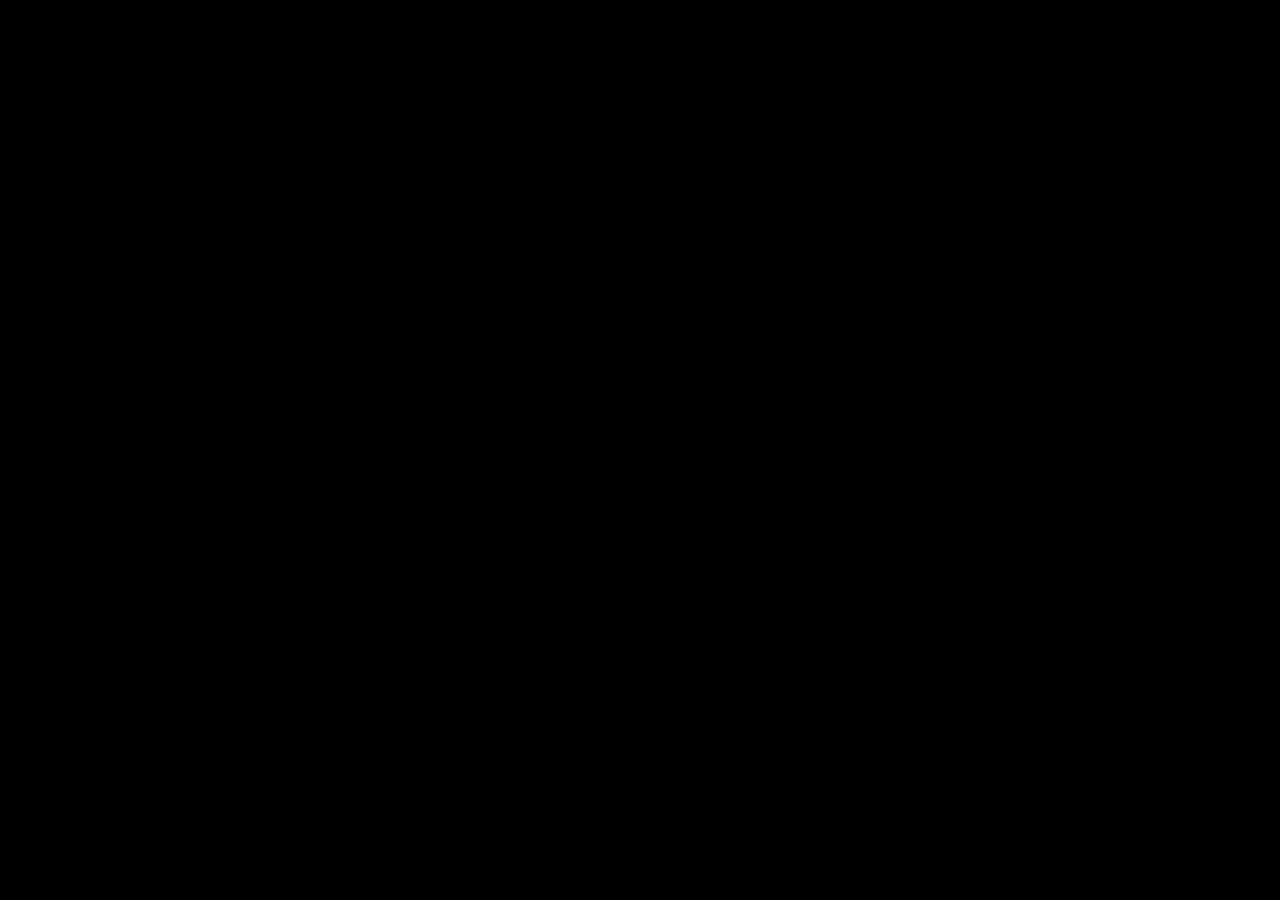
==== donation.html @ 1c8d0446 "Added donation page (still empty)" ====
<!DOCTYPE html>
<html lang="fr">
  <head>
    <meta charset="utf-8">
    <title>Chromasky - Adhésion</title>
    <link rel="icon" href="icon.ico">
    <meta name="author" content="Olivier Demers">
    <link rel="stylesheet" href="css/master.css">
    <meta name="viewport" content="width=device-width, initial-scale=1.0">
    <script src="https://zeptojs.com/zepto.min.js"></script>
    <link rel="stylesheet" href="vegas/vegas.min.css">
    <script src="vegas/vegas.min.js"></script>
    <script src="master.js"></script>
  </head>
  <body>

  </body>
</html>
---- css/master.css ----
@import url('https://fonts.googleapis.com/css?family=Righteous&display=swap');

html {
  image-rendering: auto;
  image-rendering: crisp-edges;
  image-rendering: pixelated;
}

body {
  font-family: 'Righteous', cursive;
  text-transform: uppercase;
  color: white;
  text-shadow: 2px 2px 4px #000000;
  background-color: black;
}

.title {
  background-image: url("../img/stone.png");
  background-size: contain;
  text-align: center;
  margin-top: 20px;
  margin-bottom: 20px;
  width: 90%;
  padding: 20px 0px;
  font-size: 3em;
}

.center { margin-left: auto; margin-right: auto; }
---- vegas/vegas.min.css ----
.vegas-overlay,.vegas-slide,.vegas-slide-inner,.vegas-timer,.vegas-wrapper{position:absolute;top:0;left:0;bottom:0;right:0;overflow:hidden;border:none;padding:0;margin:0}.vegas-overlay{opacity:.5;background:url(overlays/02.png) center center}.vegas-timer{top:auto;bottom:0;height:2px}.vegas-timer-progress{width:0;height:100%;background:#fff;transition:width ease-out}.vegas-timer-running .vegas-timer-progress{width:100%}.vegas-slide,.vegas-slide-inner{margin:0;padding:0;background:center center no-repeat;-webkit-transform:translateZ(0);transform:translateZ(0);will-change:transform,opacity}body .vegas-container{overflow:hidden!important;position:relative}.vegas-video{min-width:100%;min-height:100%;width:auto;height:auto}body.vegas-container{overflow:auto;position:static;z-index:-2}body.vegas-container>.vegas-overlay,body.vegas-container>.vegas-slide,body.vegas-container>.vegas-timer{position:fixed;z-index:-1}.vegas-transition-blur,.vegas-transition-blur2{opacity:0;-webkit-filter:blur(32px) brightness(1.01);filter:blur(32px) brightness(1.01)}.vegas-transition-blur-in,.vegas-transition-blur2-in{opacity:1;-webkit-filter:blur(0) brightness(1.01);filter:blur(0) brightness(1.01)}.vegas-transition-blur2-out{opacity:0}.vegas-transition-burn,.vegas-transition-burn2{opacity:0;-webkit-filter:contrast(1000%) saturate(1000%);filter:contrast(1000%) saturate(1000%)}.vegas-transition-burn-in,.vegas-transition-burn2-in{opacity:1;-webkit-filter:contrast(100%) saturate(100%);filter:contrast(100%) saturate(100%)}.vegas-transition-burn2-out{opacity:0;-webkit-filter:contrast(1000%) saturate(1000%);filter:contrast(1000%) saturate(1000%)}.vegas-transition-fade,.vegas-transition-fade2{opacity:0}.vegas-transition-fade-in,.vegas-transition-fade2-in{opacity:1}.vegas-transition-fade2-out{opacity:0}.vegas-transition-flash,.vegas-transition-flash2{opacity:0;-webkit-filter:brightness(25);filter:brightness(25)}.vegas-transition-flash-in,.vegas-transition-flash2-in{opacity:1;-webkit-filter:brightness(1);filter:brightness(1)}.vegas-transition-flash2-out{opacity:0;-webkit-filter:brightness(25);filter:brightness(25)}.vegas-transition-negative,.vegas-transition-negative2{opacity:0;-webkit-filter:invert(100%);filter:invert(100%)}.vegas-transition-negative-in,.vegas-transition-negative2-in{opacity:1;-webkit-filter:invert(0);filter:invert(0)}.vegas-transition-negative2-out{opacity:0;-webkit-filter:invert(100%);filter:invert(100%)}.vegas-transition-slideDown,.vegas-transition-slideDown2{-webkit-transform:translateY(-100%);transform:translateY(-100%)}.vegas-transition-slideDown-in,.vegas-transition-slideDown2-in{-webkit-transform:translateY(0);transform:translateY(0)}.vegas-transition-slideDown2-out{-webkit-transform:translateY(100%);transform:translateY(100%)}.vegas-transition-slideLeft,.vegas-transition-slideLeft2{-webkit-transform:translateX(100%);transform:translateX(100%)}.vegas-transition-slideLeft-in,.vegas-transition-slideLeft2-in{-webkit-transform:translateX(0);transform:translateX(0)}.vegas-transition-slideLeft2-out,.vegas-transition-slideRight,.vegas-transition-slideRight2{-webkit-transform:translateX(-100%);transform:translateX(-100%)}.vegas-transition-slideRight-in,.vegas-transition-slideRight2-in{-webkit-transform:translateX(0);transform:translateX(0)}.vegas-transition-slideRight2-out{-webkit-transform:translateX(100%);transform:translateX(100%)}.vegas-transition-slideUp,.vegas-transition-slideUp2{-webkit-transform:translateY(100%);transform:translateY(100%)}.vegas-transition-slideUp-in,.vegas-transition-slideUp2-in{-webkit-transform:translateY(0);transform:translateY(0)}.vegas-transition-slideUp2-out{-webkit-transform:translateY(-100%);transform:translateY(-100%)}.vegas-transition-swirlLeft,.vegas-transition-swirlLeft2{-webkit-transform:scale(2) rotate(35deg);transform:scale(2) rotate(35deg);opacity:0}.vegas-transition-swirlLeft-in,.vegas-transition-swirlLeft2-in{-webkit-transform:scale(1) rotate(0);transform:scale(1) rotate(0);opacity:1}.vegas-transition-swirlLeft2-out,.vegas-transition-swirlRight,.vegas-transition-swirlRight2{-webkit-transform:scale(2) rotate(-35deg);transform:scale(2) rotate(-35deg);opacity:0}.vegas-transition-swirlRight-in,.vegas-transition-swirlRight2-in{-webkit-transform:scale(1) rotate(0);transform:scale(1) rotate(0);opacity:1}.vegas-transition-swirlRight2-out{-webkit-transform:scale(2) rotate(35deg);transform:scale(2) rotate(35deg);opacity:0}.vegas-transition-zoomIn,.vegas-transition-zoomIn2{-webkit-transform:scale(0);transform:scale(0);opacity:0}.vegas-transition-zoomIn-in,.vegas-transition-zoomIn2-in{-webkit-transform:scale(1);transform:scale(1);opacity:1}.vegas-transition-zoomIn2-out,.vegas-transition-zoomOut,.vegas-transition-zoomOut2{-webkit-transform:scale(2);transform:scale(2);opacity:0}.vegas-transition-zoomOut-in,.vegas-transition-zoomOut2-in{-webkit-transform:scale(1);transform:scale(1);opacity:1}.vegas-transition-zoomOut2-out{-webkit-transform:scale(0);transform:scale(0);opacity:0}.vegas-animation-kenburns{-webkit-animation:kenburns ease-out;animation:kenburns ease-out}@-webkit-keyframes kenburns{0%{-webkit-transform:scale(1.5);transform:scale(1.5)}100%{-webkit-transform:scale(1);transform:scale(1)}}@keyframes kenburns{0%{-webkit-transform:scale(1.5);transform:scale(1.5)}100%{-webkit-transform:scale(1);transform:scale(1)}}.vegas-animation-kenburnsDownLeft{-webkit-animation:kenburnsDownLeft ease-out;animation:kenburnsDownLeft ease-out}@-webkit-keyframes kenburnsDownLeft{0%{-webkit-transform:scale(1.5) translate(10%,-10%);transform:scale(1.5) translate(10%,-10%)}100%{-webkit-transform:scale(1) translate(0,0);transform:scale(1) translate(0,0)}}@keyframes kenburnsDownLeft{0%{-webkit-transform:scale(1.5) translate(10%,-10%);transform:scale(1.5) translate(10%,-10%)}100%{-webkit-transform:scale(1) translate(0,0);transform:scale(1) translate(0,0)}}.vegas-animation-kenburnsDownRight{-webkit-animation:kenburnsDownRight ease-out;animation:kenburnsDownRight ease-out}@-webkit-keyframes kenburnsDownRight{0%{-webkit-transform:scale(1.5) translate(-10%,-10%);transform:scale(1.5) translate(-10%,-10%)}100%{-webkit-transform:scale(1) translate(0,0);transform:scale(1) translate(0,0)}}@keyframes kenburnsDownRight{0%{-webkit-transform:scale(1.5) translate(-10%,-10%);transform:scale(1.5) translate(-10%,-10%)}100%{-webkit-transform:scale(1) translate(0,0);transform:scale(1) translate(0,0)}}.vegas-animation-kenburnsDown{-webkit-animation:kenburnsDown ease-out;animation:kenburnsDown ease-out}@-webkit-keyframes kenburnsDown{0%{-webkit-transform:scale(1.5) translate(0,-10%);transform:scale(1.5) translate(0,-10%)}100%{-webkit-transform:scale(1) translate(0,0);transform:scale(1) translate(0,0)}}@keyframes kenburnsDown{0%{-webkit-transform:scale(1.5) translate(0,-10%);transform:scale(1.5) translate(0,-10%)}100%{-webkit-transform:scale(1) translate(0,0);transform:scale(1) translate(0,0)}}.vegas-animation-kenburnsLeft{-webkit-animation:kenburnsLeft ease-out;animation:kenburnsLeft ease-out}@-webkit-keyframes kenburnsLeft{0%{-webkit-transform:scale(1.5) translate(10%,0);transform:scale(1.5) translate(10%,0)}100%{-webkit-transform:scale(1) translate(0,0);transform:scale(1) translate(0,0)}}@keyframes kenburnsLeft{0%{-webkit-transform:scale(1.5) translate(10%,0);transform:scale(1.5) translate(10%,0)}100%{-webkit-transform:scale(1) translate(0,0);transform:scale(1) translate(0,0)}}.vegas-animation-kenburnsRight{-webkit-animation:kenburnsRight ease-out;animation:kenburnsRight ease-out}@-webkit-keyframes kenburnsRight{0%{-webkit-transform:scale(1.5) translate(-10%,0);transform:scale(1.5) translate(-10%,0)}100%{-webkit-transform:scale(1) translate(0,0);transform:scale(1) translate(0,0)}}@keyframes kenburnsRight{0%{-webkit-transform:scale(1.5) translate(-10%,0);transform:scale(1.5) translate(-10%,0)}100%{-webkit-transform:scale(1) translate(0,0);transform:scale(1) translate(0,0)}}.vegas-animation-kenburnsUpLeft{-webkit-animation:kenburnsUpLeft ease-out;animation:kenburnsUpLeft ease-out}@-webkit-keyframes kenburnsUpLeft{0%{-webkit-transform:scale(1.5) translate(10%,10%);transform:scale(1.5) translate(10%,10%)}100%{-webkit-transform:scale(1) translate(0,0);transform:scale(1) translate(0,0)}}@keyframes kenburnsUpLeft{0%{-webkit-transform:scale(1.5) translate(10%,10%);transform:scale(1.5) translate(10%,10%)}100%{-webkit-transform:scale(1) translate(0,0);transform:scale(1) translate(0,0)}}.vegas-animation-kenburnsUpRight{-webkit-animation:kenburnsUpRight ease-out;animation:kenburnsUpRight ease-out}@-webkit-keyframes kenburnsUpRight{0%{-webkit-transform:scale(1.5) translate(-10%,10%);transform:scale(1.5) translate(-10%,10%)}100%{-webkit-transform:scale(1) translate(0,0);transform:scale(1) translate(0,0)}}@keyframes kenburnsUpRight{0%{-webkit-transform:scale(1.5) translate(-10%,10%);transform:scale(1.5) translate(-10%,10%)}100%{-webkit-transform:scale(1) translate(0,0);transform:scale(1) translate(0,0)}}.vegas-animation-kenburnsUp{-webkit-animation:kenburnsUp ease-out;animation:kenburnsUp ease-out}@-webkit-keyframes kenburnsUp{0%{-webkit-transform:scale(1.5) translate(0,10%);transform:scale(1.5) translate(0,10%)}100%{-webkit-transform:scale(1) translate(0,0);transform:scale(1) translate(0,0)}}@keyframes kenburnsUp{0%{-webkit-transform:scale(1.5) translate(0,10%);transform:scale(1.5) translate(0,10%)}100%{-webkit-transform:scale(1) translate(0,0);transform:scale(1) translate(0,0)}}
/*# sourceMappingURL=vegas.min.css.map */
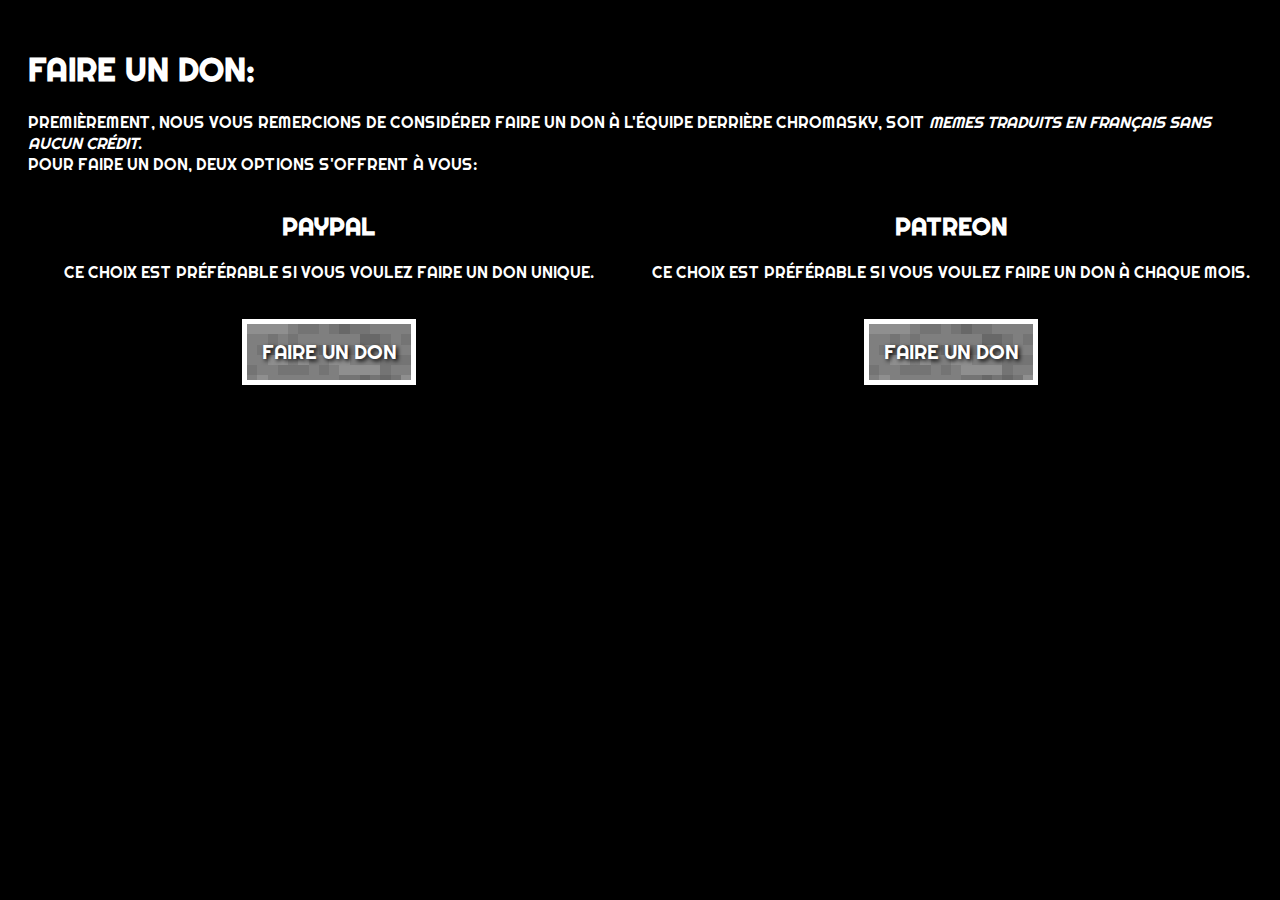
==== commit c6d65b29: "Completed donation page" ====
--- a/donation.html
+++ b/donation.html
@@ -6,6 +6,7 @@
     <link rel="icon" href="icon.ico">
     <meta name="author" content="Olivier Demers">
     <link rel="stylesheet" href="css/master.css">
+    <link rel="stylesheet" href="css/donation.css">
     <meta name="viewport" content="width=device-width, initial-scale=1.0">
     <script src="https://zeptojs.com/zepto.min.js"></script>
     <link rel="stylesheet" href="vegas/vegas.min.css">
@@ -13,6 +14,32 @@
     <script src="master.js"></script>
   </head>
   <body>
-
+    <div class="darken">
+      <h1>Faire un don:</h1>
+      <p>
+        Premièrement, nous vous remercions de considérer faire un don à l'équipe
+        derrière Chromasky, soit <em>Memes traduits en français sans aucun crédit</em>.
+        <br>
+        Pour faire un don, deux options s'offrent à vous:
+      </p>
+      <div class="choices-grid center">
+        <div class="choice">
+          <h2>PayPal</h2>
+          <p>
+            Ce choix est préférable si vous voulez faire un don unique.
+          </p>
+        </div>
+        <div class="choice">
+          <h2>Patreon</h2>
+          <p>Ce choix est préférable si vous voulez faire un don à chaque mois.</p>
+        </div>
+        <div class="link center" onclick="window.open('https://www.paypal.me/memestraduits')">
+          Faire un don
+        </div>
+        <div class="link center" onclick="window.open('https://www.patreon.com/chromasky')">
+          Faire un don
+        </div>
+      </div>
+    </div>
   </body>
 </html>
--- a/css/master.css
+++ b/css/master.css
@@ -15,15 +15,9 @@
   background-color: black;
 }
 
-.title {
-  background-image: url("../img/stone.png");
-  background-size: contain;
-  text-align: center;
-  margin-top: 20px;
-  margin-bottom: 20px;
-  width: 90%;
-  padding: 20px 0px;
-  font-size: 3em;
+.center { margin-left: auto; margin-right: auto; }
+
+.darken {
+  background: rgba(0, 0, 0, 0.30);
+  padding: 20px;
 }
-
-.center { margin-left: auto; margin-right: auto; }
--- a/css/donation.css
+++ b/css/donation.css
@@ -0,0 +1,29 @@
+.choices-grid {
+  display: grid;
+  grid-template-columns: repeat(2, 1fr);
+  grid-template-rows: repeat(2, auto);
+  align-items: center;
+  grid-row-gap: 0px;
+  grid-column-gap: 20px;
+}
+
+.choice {
+  text-align: center;
+  text-decoration: none;
+  margin-bottom: 20px;
+}
+
+.link {
+  cursor: pointer;
+  display: table;
+  padding: 15px;
+  font-size: 1.25em;
+  background-image: url("../img/stone.png");
+  background-size: cover;
+  border: solid 5px white;
+  transition: 0.3s ease-in-out;
+}
+
+.link:hover {
+  border: solid 5px black;
+}
